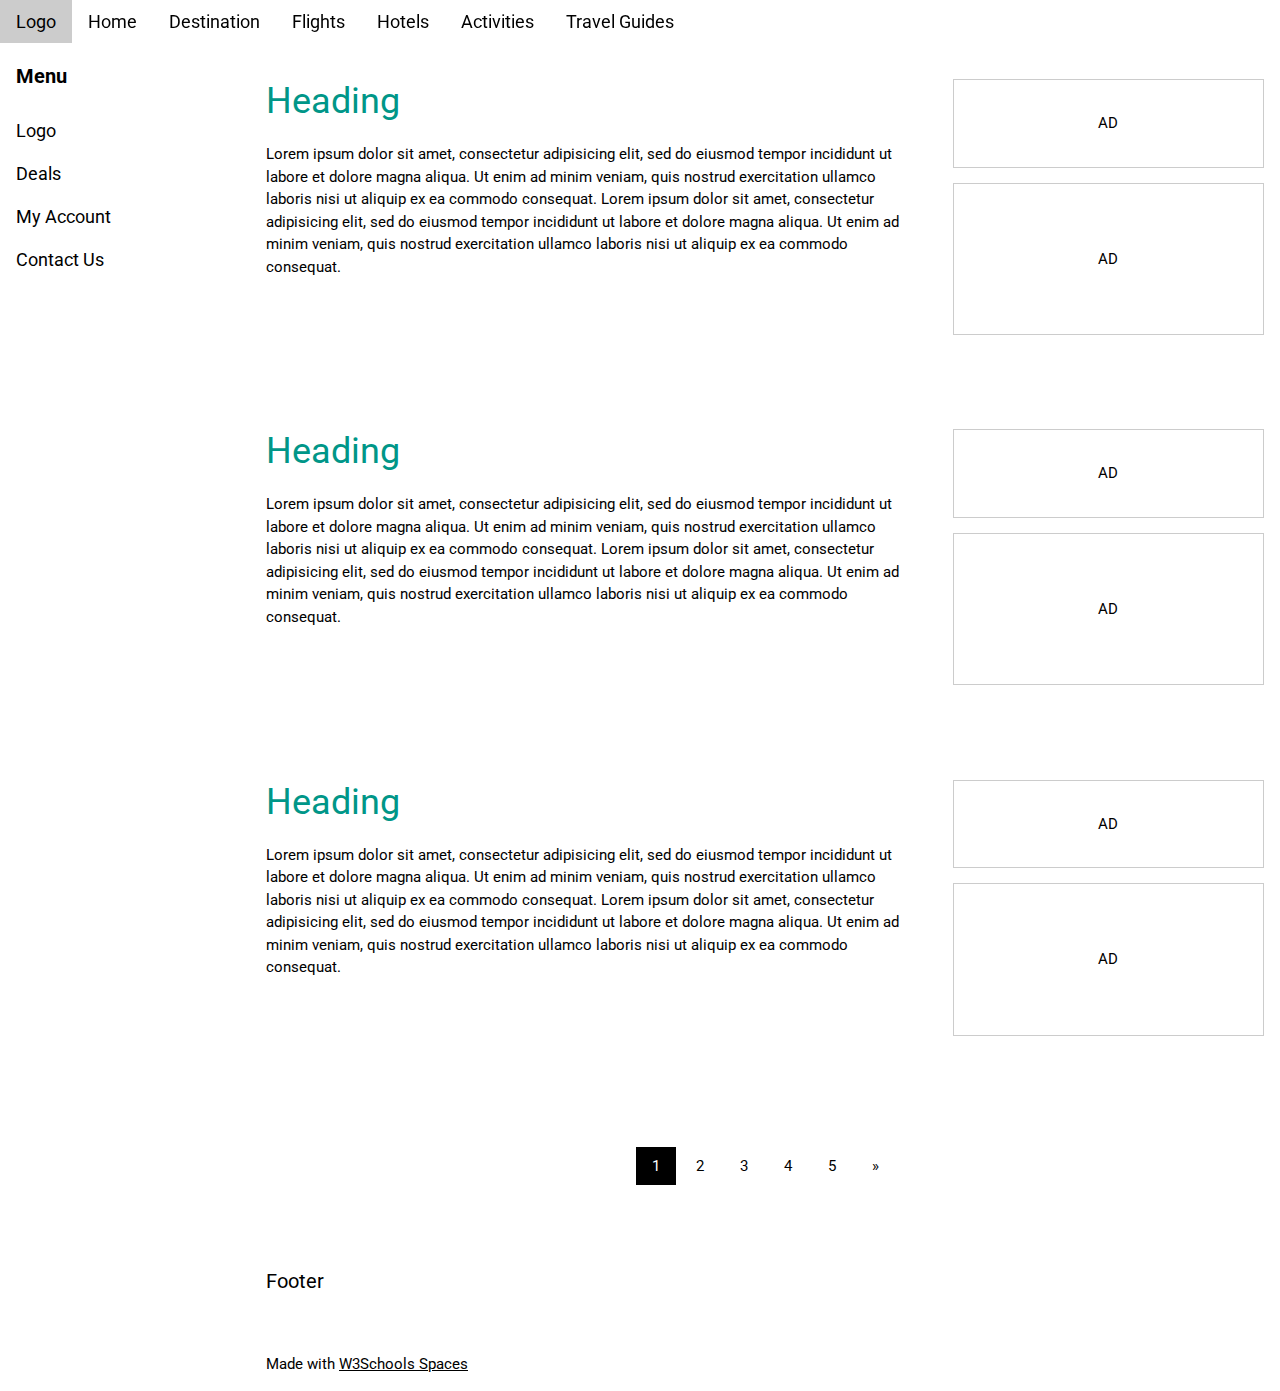
==== index.html @ 8f357777 "Update index.html" ====
<!DOCTYPE html>
<html lang="en">
  <head>
    <title>W3.CSS Template</title>
    <meta charset="UTF-8">
    <meta name="viewport" content="width=device-width, initial-scale=1">
    <link rel="stylesheet" href="https://www.w3schools.com/w3css/4/w3.css">
    <link rel="stylesheet" href="https://www.w3schools.com/lib/w3-theme-black.css">
    <link rel="stylesheet" href="https://fonts.googleapis.com/css?family=Roboto">
    <link rel="stylesheet" href="https://cdnjs.cloudflare.com/ajax/libs/font-awesome/4.7.0/css/font-awesome.min.css">
    <style>
    html,body,h1,h2,h3,h4,h5,h6 {font-family: "Roboto", sans-serif;}
    .w3-sidebar {
      z-index: 3;
      width: 250px;
      top: 43px;
      bottom: 0;
      height: inherit;
    }
    </style>
  </head>
<body>

<!-- Navbar -->
<div class="w3-top">
  <div class="w3-bar w3-theme w3-top w3-left-align w3-large">
    <a class="w3-bar-item w3-button w3-right w3-hide-large w3-hover-white w3-large w3-theme-l1" href="javascript:void(0)" onclick="w3_open()"><i class="fa fa-bars"></i></a>
    <a href="#" class="w3-bar-item w3-button w3-theme-l1">Logo</a>
    <a href="#" class="w3-bar-item w3-button w3-hide-small w3-hover-white">Home</a>
    <a href="#" class="w3-bar-item w3-button w3-hide-small w3-hover-white">Destination</a>
    <a href="#" class="w3-bar-item w3-button w3-hide-small w3-hover-white">Flights</a>
    <a href="#" class="w3-bar-item w3-button w3-hide-small w3-hover-white">Hotels</a>
    <a href="#" class="w3-bar-item w3-button w3-hide-small w3-hide-medium w3-hover-white">Activities</a>
    <a href="#" class="w3-bar-item w3-button w3-hide-small w3-hide-medium w3-hover-white">Travel Guides</a>
  </div>
</div>

<!-- Sidebar -->
<nav class="w3-sidebar w3-bar-block w3-collapse w3-large w3-theme-l5 w3-animate-left" id="mySidebar">
  <a href="javascript:void(0)" onclick="w3_close()" class="w3-right w3-xlarge w3-padding-large w3-hover-black w3-hide-large" title="Close Menu">
    <i class="fa fa-remove"></i>
  </a>
  <h4 class="w3-bar-item"><b>Menu</b></h4>
  <a href="#" class="w3-bar-item w3-button w3-theme-l1">Logo</a>
  <a class="w3-bar-item w3-button w3-hover-black" href="#">Deals</a>
  <a class="w3-bar-item w3-button w3-hover-black" href="#">My Account</a>
  <a class="w3-bar-item w3-button w3-hover-black" href="#">Contact Us</a>
</nav>

<!-- Overlay effect when opening sidebar on small screens -->
<div class="w3-overlay w3-hide-large" onclick="w3_close()" style="cursor:pointer" title="close side menu" id="myOverlay"></div>

<!-- Main content: shift it to the right by 250 pixels when the sidebar is visible -->
<div class="w3-main" style="margin-left:250px">

  <div class="w3-row w3-padding-64">
    <div class="w3-twothird w3-container">
      <h1 class="w3-text-teal">Heading</h1>
      <p>Lorem ipsum dolor sit amet, consectetur adipisicing elit, sed do eiusmod tempor incididunt ut labore et dolore magna aliqua. Ut enim ad minim veniam, quis nostrud exercitation ullamco laboris nisi ut aliquip ex ea commodo consequat. Lorem ipsum
        dolor sit amet, consectetur adipisicing elit, sed do eiusmod tempor incididunt ut labore et dolore magna aliqua. Ut enim ad minim veniam, quis nostrud exercitation ullamco laboris nisi ut aliquip ex ea commodo consequat.</p>
    </div>
    <div class="w3-third w3-container">
      <p class="w3-border w3-padding-large w3-padding-32 w3-center">AD</p>
      <p class="w3-border w3-padding-large w3-padding-64 w3-center">AD</p>
    </div>
  </div>

  <div class="w3-row">
    <div class="w3-twothird w3-container">
      <h1 class="w3-text-teal">Heading</h1>
      <p>Lorem ipsum dolor sit amet, consectetur adipisicing elit, sed do eiusmod tempor incididunt ut labore et dolore magna aliqua. Ut enim ad minim veniam, quis nostrud exercitation ullamco laboris nisi ut aliquip ex ea commodo consequat. Lorem ipsum
        dolor sit amet, consectetur adipisicing elit, sed do eiusmod tempor incididunt ut labore et dolore magna aliqua. Ut enim ad minim veniam, quis nostrud exercitation ullamco laboris nisi ut aliquip ex ea commodo consequat.</p>
    </div>
    <div class="w3-third w3-container">
      <p class="w3-border w3-padding-large w3-padding-32 w3-center">AD</p>
      <p class="w3-border w3-padding-large w3-padding-64 w3-center">AD</p>
    </div>
  </div>

  <div class="w3-row w3-padding-64">
    <div class="w3-twothird w3-container">
      <h1 class="w3-text-teal">Heading</h1>
      <p>Lorem ipsum dolor sit amet, consectetur adipisicing elit, sed do eiusmod tempor incididunt ut labore et dolore magna aliqua. Ut enim ad minim veniam, quis nostrud exercitation ullamco laboris nisi ut aliquip ex ea commodo consequat. Lorem ipsum
        dolor sit amet, consectetur adipisicing elit, sed do eiusmod tempor incididunt ut labore et dolore magna aliqua. Ut enim ad minim veniam, quis nostrud exercitation ullamco laboris nisi ut aliquip ex ea commodo consequat.</p>
    </div>
    <div class="w3-third w3-container">
      <p class="w3-border w3-padding-large w3-padding-32 w3-center">AD</p>
      <p class="w3-border w3-padding-large w3-padding-64 w3-center">AD</p>
    </div>
  </div>

  <!-- Pagination -->
  <div class="w3-center w3-padding-32">
    <div class="w3-bar">
      <a class="w3-button w3-black" href="#">1</a>
      <a class="w3-button w3-hover-black" href="#">2</a>
      <a class="w3-button w3-hover-black" href="#">3</a>
      <a class="w3-button w3-hover-black" href="#">4</a>
      <a class="w3-button w3-hover-black" href="#">5</a>
      <a class="w3-button w3-hover-black" href="#">»</a>
    </div>
  </div>

  <footer id="myFooter">
    <div class="w3-container w3-theme-l2 w3-padding-32">
      <h4>Footer</h4>
    </div>

    <div class="w3-container w3-theme-l1">
      <p>Made with <a href="https://www.w3schools.com/spaces" target="_blank">W3Schools Spaces</a></p>
    </div>
  </footer>

<!-- END MAIN -->
</div>

<script>
// Get the Sidebar
var mySidebar = document.getElementById("mySidebar");

// Get the DIV with overlay effect
var overlayBg = document.getElementById("myOverlay");

// Toggle between showing and hiding the sidebar, and add overlay effect
function w3_open() {
  if (mySidebar.style.display === 'block') {
    mySidebar.style.display = 'none';
    overlayBg.style.display = "none";
  } else {
    mySidebar.style.display = 'block';
    overlayBg.style.display = "block";
  }
}

// Close the sidebar with the close button
function w3_close() {
  mySidebar.style.display = "none";
  overlayBg.style.display = "none";
}
</script>

</body>
</html>
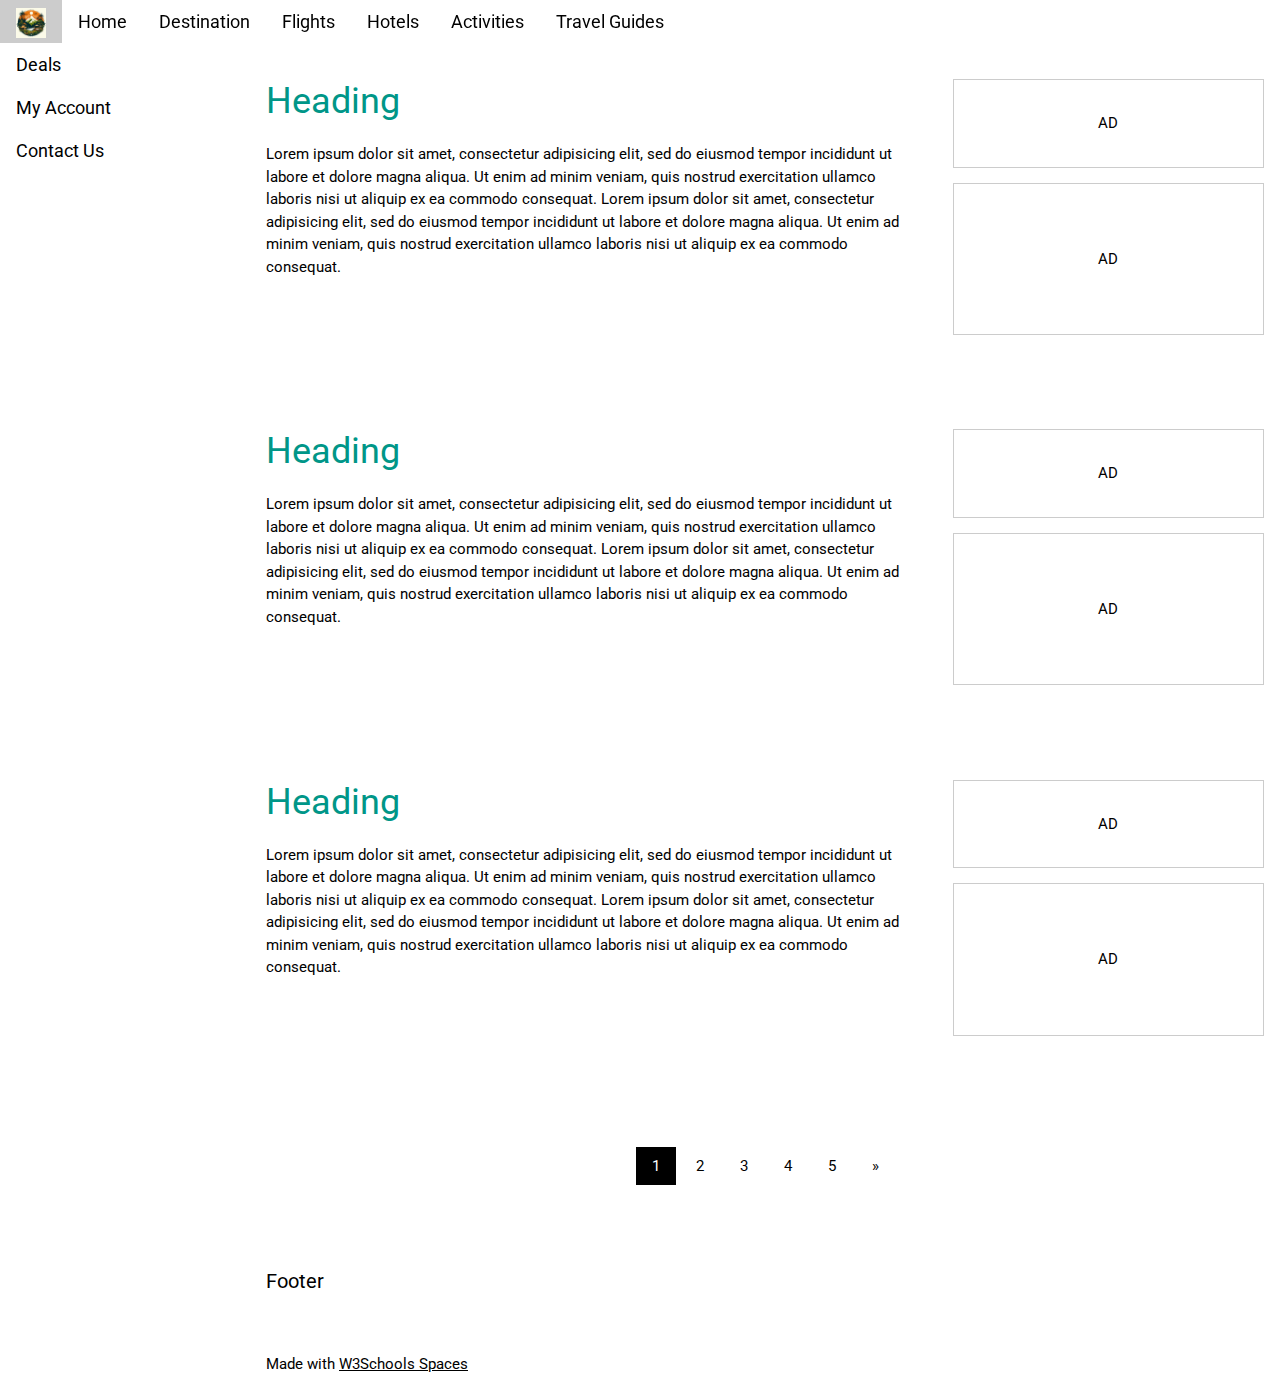
==== commit 41d0ad05: "Update index.html" ====
--- a/index.html
+++ b/index.html
@@ -8,6 +8,7 @@
     <link rel="stylesheet" href="https://www.w3schools.com/lib/w3-theme-black.css">
     <link rel="stylesheet" href="https://fonts.googleapis.com/css?family=Roboto">
     <link rel="stylesheet" href="https://cdnjs.cloudflare.com/ajax/libs/font-awesome/4.7.0/css/font-awesome.min.css">
+    <link rel = "icon" href = "Logo1.jpg" shape = "w3-round" type = "image/x-icon">
     <style>
     html,body,h1,h2,h3,h4,h5,h6 {font-family: "Roboto", sans-serif;}
     .w3-sidebar {
@@ -25,7 +26,9 @@
 <div class="w3-top">
   <div class="w3-bar w3-theme w3-top w3-left-align w3-large">
     <a class="w3-bar-item w3-button w3-right w3-hide-large w3-hover-white w3-large w3-theme-l1" href="javascript:void(0)" onclick="w3_open()"><i class="fa fa-bars"></i></a>
-    <a href="#" class="w3-bar-item w3-button w3-theme-l1">Logo</a>
+    <a href="Logo1.jpg" class="w3-bar-item w3-button w3-theme-l1">
+      <img src="Logo1.jpg" alt="Logo" width="30" height="30">
+    </a>
     <a href="#" class="w3-bar-item w3-button w3-hide-small w3-hover-white">Home</a>
     <a href="#" class="w3-bar-item w3-button w3-hide-small w3-hover-white">Destination</a>
     <a href="#" class="w3-bar-item w3-button w3-hide-small w3-hover-white">Flights</a>
@@ -40,8 +43,6 @@
   <a href="javascript:void(0)" onclick="w3_close()" class="w3-right w3-xlarge w3-padding-large w3-hover-black w3-hide-large" title="Close Menu">
     <i class="fa fa-remove"></i>
   </a>
-  <h4 class="w3-bar-item"><b>Menu</b></h4>
-  <a href="#" class="w3-bar-item w3-button w3-theme-l1">Logo</a>
   <a class="w3-bar-item w3-button w3-hover-black" href="#">Deals</a>
   <a class="w3-bar-item w3-button w3-hover-black" href="#">My Account</a>
   <a class="w3-bar-item w3-button w3-hover-black" href="#">Contact Us</a>
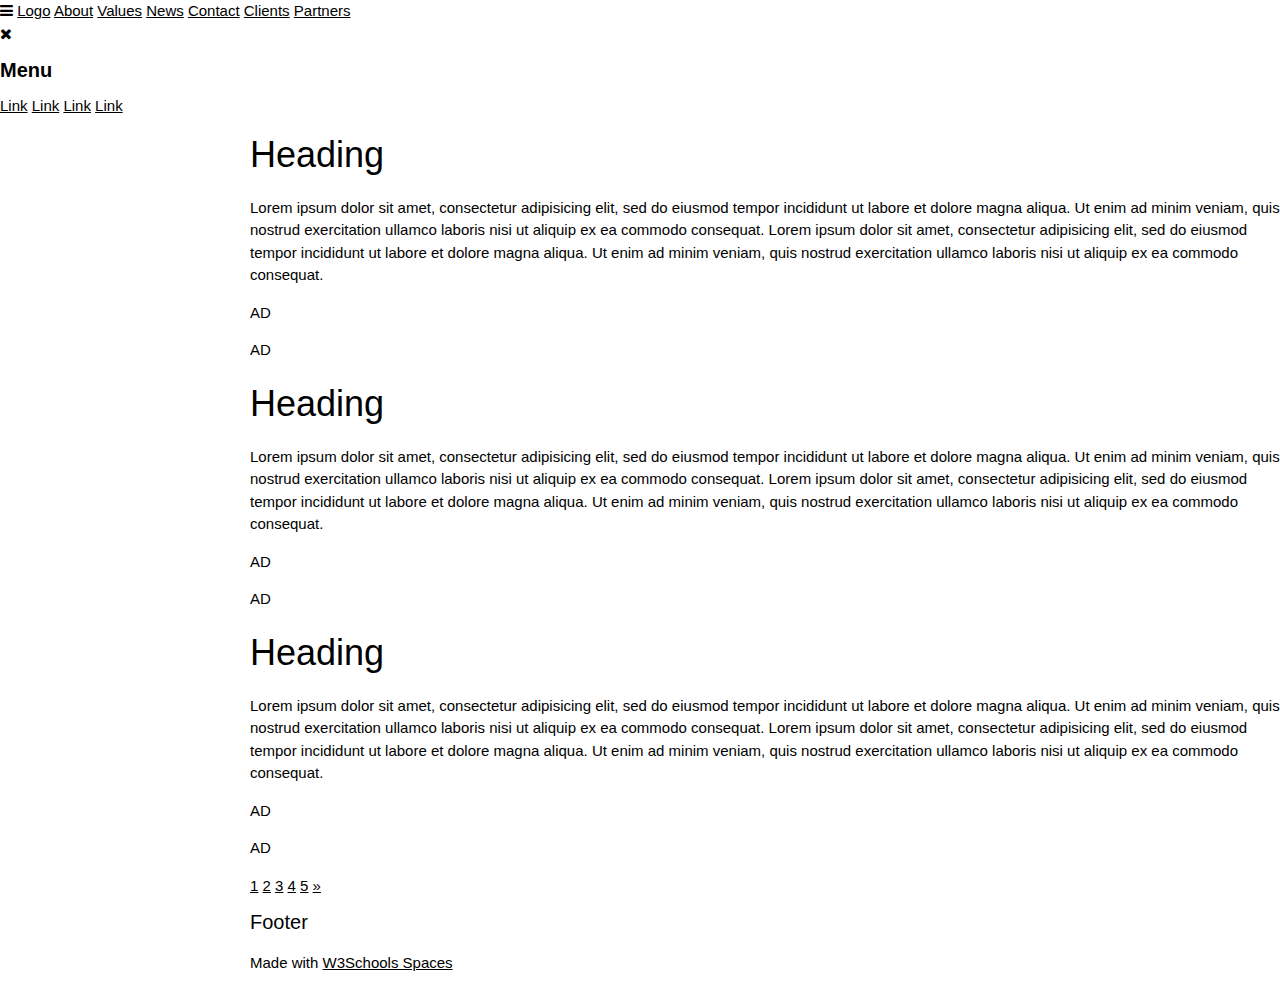
==== commit 70defc9a: "Update index.html" ====
--- a/index.html
+++ b/index.html
@@ -1,113 +1,104 @@
 <!DOCTYPE html>
 <html lang="en">
   <head>
-    <title>W3.CSS Template</title>
+    <title>Responsive Template</title>
     <meta charset="UTF-8">
     <meta name="viewport" content="width=device-width, initial-scale=1">
     <link rel="stylesheet" href="https://www.w3schools.com/w3css/4/w3.css">
     <link rel="stylesheet" href="https://www.w3schools.com/lib/w3-theme-black.css">
     <link rel="stylesheet" href="https://fonts.googleapis.com/css?family=Roboto">
     <link rel="stylesheet" href="https://cdnjs.cloudflare.com/ajax/libs/font-awesome/4.7.0/css/font-awesome.min.css">
-    <link rel = "icon" href = "Logo1.jpg" shape = "w3-round" type = "image/x-icon">
-    <style>
-    html,body,h1,h2,h3,h4,h5,h6 {font-family: "Roboto", sans-serif;}
-    .w3-sidebar {
-      z-index: 3;
-      width: 250px;
-      top: 43px;
-      bottom: 0;
-      height: inherit;
-    }
-    </style>
+    <script src="script.js"></script>
+
   </head>
 <body>
 
 <!-- Navbar -->
-<div class="w3-top">
-  <div class="w3-bar w3-theme w3-top w3-left-align w3-large">
-    <a class="w3-bar-item w3-button w3-right w3-hide-large w3-hover-white w3-large w3-theme-l1" href="javascript:void(0)" onclick="w3_open()"><i class="fa fa-bars"></i></a>
-    <a href="Logo1.jpg" class="w3-bar-item w3-button w3-theme-l1">
-      <img src="Logo1.jpg" alt="Logo" width="30" height="30">
-    </a>
-    <a href="#" class="w3-bar-item w3-button w3-hide-small w3-hover-white">Home</a>
-    <a href="#" class="w3-bar-item w3-button w3-hide-small w3-hover-white">Destination</a>
-    <a href="#" class="w3-bar-item w3-button w3-hide-small w3-hover-white">Flights</a>
-    <a href="#" class="w3-bar-item w3-button w3-hide-small w3-hover-white">Hotels</a>
-    <a href="#" class="w3-bar-item w3-button w3-hide-small w3-hide-medium w3-hover-white">Activities</a>
-    <a href="#" class="w3-bar-item w3-button w3-hide-small w3-hide-medium w3-hover-white">Travel Guides</a>
+<div class="my-top">
+  <div class="my-navbar my-theme my-top my-left-align my-large">
+    <a class="my-navbar-item my-button my-right my-hide-large my-hover-white my-large my-theme-l1" href="javascript:void(0)" onclick="my_open()"><i class="fa fa-bars"></i></a>
+    <a href="#" class="my-navbar-item my-button my-theme-l1">Logo</a>
+    <a href="#" class="my-navbar-item my-button my-hide-small my-hover-white">About</a>
+    <a href="#" class="my-navbar-item my-button my-hide-small my-hover-white">Values</a>
+    <a href="#" class="my-navbar-item my-button my-hide-small my-hover-white">News</a>
+    <a href="#" class="my-navbar-item my-button my-hide-small my-hover-white">Contact</a>
+    <a href="#" class="my-navbar-item my-button my-hide-small my-hide-medium my-hover-white">Clients</a>
+    <a href="#" class="my-navbar-item my-button my-hide-small my-hide-medium my-hover-white">Partners</a>
   </div>
 </div>
 
 <!-- Sidebar -->
-<nav class="w3-sidebar w3-bar-block w3-collapse w3-large w3-theme-l5 w3-animate-left" id="mySidebar">
-  <a href="javascript:void(0)" onclick="w3_close()" class="w3-right w3-xlarge w3-padding-large w3-hover-black w3-hide-large" title="Close Menu">
+<nav class="my-sidebar my-bar-block my-collapse my-large my-theme-l5 my-animate-left" id="mySidebar">
+  <a href="javascript:void(0)" onclick="my_close()" class="my-right my-xlarge my-padding-large my-hover-black my-hide-large" title="Close Menu">
     <i class="fa fa-remove"></i>
   </a>
-  <a class="w3-bar-item w3-button w3-hover-black" href="#">Deals</a>
-  <a class="w3-bar-item w3-button w3-hover-black" href="#">My Account</a>
-  <a class="w3-bar-item w3-button w3-hover-black" href="#">Contact Us</a>
+  <h4 class="my-bar-item"><b>Menu</b></h4>
+  <a class="my-bar-item my-button my-hover-black" href="#">Link</a>
+  <a class="my-bar-item my-button my-hover-black" href="#">Link</a>
+  <a class="my-bar-item my-button my-hover-black" href="#">Link</a>
+  <a class="my-bar-item my-button my-hover-black" href="#">Link</a>
 </nav>
 
 <!-- Overlay effect when opening sidebar on small screens -->
-<div class="w3-overlay w3-hide-large" onclick="w3_close()" style="cursor:pointer" title="close side menu" id="myOverlay"></div>
+<div class="my-overlay my-hide-large" onclick="my_close()" style="cursor:pointer" title="close side menu" id="myOverlay"></div>
 
 <!-- Main content: shift it to the right by 250 pixels when the sidebar is visible -->
-<div class="w3-main" style="margin-left:250px">
+<div class="my-main" style="margin-left:250px">
 
-  <div class="w3-row w3-padding-64">
-    <div class="w3-twothird w3-container">
-      <h1 class="w3-text-teal">Heading</h1>
+  <div class="my-row my-padding-64">
+    <div class="my-twothird my-container">
+      <h1 class="my-text-teal">Heading</h1>
       <p>Lorem ipsum dolor sit amet, consectetur adipisicing elit, sed do eiusmod tempor incididunt ut labore et dolore magna aliqua. Ut enim ad minim veniam, quis nostrud exercitation ullamco laboris nisi ut aliquip ex ea commodo consequat. Lorem ipsum
         dolor sit amet, consectetur adipisicing elit, sed do eiusmod tempor incididunt ut labore et dolore magna aliqua. Ut enim ad minim veniam, quis nostrud exercitation ullamco laboris nisi ut aliquip ex ea commodo consequat.</p>
     </div>
-    <div class="w3-third w3-container">
-      <p class="w3-border w3-padding-large w3-padding-32 w3-center">AD</p>
-      <p class="w3-border w3-padding-large w3-padding-64 w3-center">AD</p>
+    <div class="my-third my-container">
+      <p class="my-border my-padding-large my-padding-32 my-center">AD</p>
+      <p class="my-border my-padding-large my-padding-64 my-center">AD</p>
     </div>
   </div>
 
-  <div class="w3-row">
-    <div class="w3-twothird w3-container">
-      <h1 class="w3-text-teal">Heading</h1>
+  <div class="my-row">
+    <div class="my-twothird my-container">
+      <h1 class="my-text-teal">Heading</h1>
       <p>Lorem ipsum dolor sit amet, consectetur adipisicing elit, sed do eiusmod tempor incididunt ut labore et dolore magna aliqua. Ut enim ad minim veniam, quis nostrud exercitation ullamco laboris nisi ut aliquip ex ea commodo consequat. Lorem ipsum
         dolor sit amet, consectetur adipisicing elit, sed do eiusmod tempor incididunt ut labore et dolore magna aliqua. Ut enim ad minim veniam, quis nostrud exercitation ullamco laboris nisi ut aliquip ex ea commodo consequat.</p>
     </div>
-    <div class="w3-third w3-container">
-      <p class="w3-border w3-padding-large w3-padding-32 w3-center">AD</p>
-      <p class="w3-border w3-padding-large w3-padding-64 w3-center">AD</p>
+    <div class="my-third my-container">
+      <p class="my-border my-padding-large my-padding-32 my-center">AD</p>
+      <p class="my-border my-padding-large my-padding-64 my-center">AD</p>
     </div>
   </div>
 
-  <div class="w3-row w3-padding-64">
-    <div class="w3-twothird w3-container">
-      <h1 class="w3-text-teal">Heading</h1>
+  <div class="my-row my-padding-64">
+    <div class="my-twothird my-container">
+      <h1 class="my-text-teal">Heading</h1>
       <p>Lorem ipsum dolor sit amet, consectetur adipisicing elit, sed do eiusmod tempor incididunt ut labore et dolore magna aliqua. Ut enim ad minim veniam, quis nostrud exercitation ullamco laboris nisi ut aliquip ex ea commodo consequat. Lorem ipsum
         dolor sit amet, consectetur adipisicing elit, sed do eiusmod tempor incididunt ut labore et dolore magna aliqua. Ut enim ad minim veniam, quis nostrud exercitation ullamco laboris nisi ut aliquip ex ea commodo consequat.</p>
     </div>
-    <div class="w3-third w3-container">
-      <p class="w3-border w3-padding-large w3-padding-32 w3-center">AD</p>
-      <p class="w3-border w3-padding-large w3-padding-64 w3-center">AD</p>
+    <div class="my-third my-container">
+      <p class="my-border my-padding-large my-padding-32 my-center">AD</p>
+      <p class="my-border my-padding-large my-padding-64 my-center">AD</p>
     </div>
   </div>
 
   <!-- Pagination -->
-  <div class="w3-center w3-padding-32">
-    <div class="w3-bar">
-      <a class="w3-button w3-black" href="#">1</a>
-      <a class="w3-button w3-hover-black" href="#">2</a>
-      <a class="w3-button w3-hover-black" href="#">3</a>
-      <a class="w3-button w3-hover-black" href="#">4</a>
-      <a class="w3-button w3-hover-black" href="#">5</a>
-      <a class="w3-button w3-hover-black" href="#">»</a>
+  <div class="my-center my-padding-32">
+    <div class="my-bar">
+      <a class="my-button my-black" href="#">1</a>
+      <a class="my-button my-hover-black" href="#">2</a>
+      <a class="my-button my-hover-black" href="#">3</a>
+      <a class="my-button my-hover-black" href="#">4</a>
+      <a class="my-button my-hover-black" href="#">5</a>
+      <a class="my-button my-hover-black" href="#">»</a>
     </div>
   </div>
 
   <footer id="myFooter">
-    <div class="w3-container w3-theme-l2 w3-padding-32">
+    <div class="my-container my-theme-l2 my-padding-32">
       <h4>Footer</h4>
     </div>
 
-    <div class="w3-container w3-theme-l1">
+    <div class="my-container my-theme-l1">
       <p>Made with <a href="https://www.w3schools.com/spaces" target="_blank">W3Schools Spaces</a></p>
     </div>
   </footer>
@@ -115,30 +106,7 @@
 <!-- END MAIN -->
 </div>
 
-<script>
-// Get the Sidebar
-var mySidebar = document.getElementById("mySidebar");
 
-// Get the DIV with overlay effect
-var overlayBg = document.getElementById("myOverlay");
-
-// Toggle between showing and hiding the sidebar, and add overlay effect
-function w3_open() {
-  if (mySidebar.style.display === 'block') {
-    mySidebar.style.display = 'none';
-    overlayBg.style.display = "none";
-  } else {
-    mySidebar.style.display = 'block';
-    overlayBg.style.display = "block";
-  }
-}
-
-// Close the sidebar with the close button
-function w3_close() {
-  mySidebar.style.display = "none";
-  overlayBg.style.display = "none";
-}
-</script>
 
 </body>
 </html>
